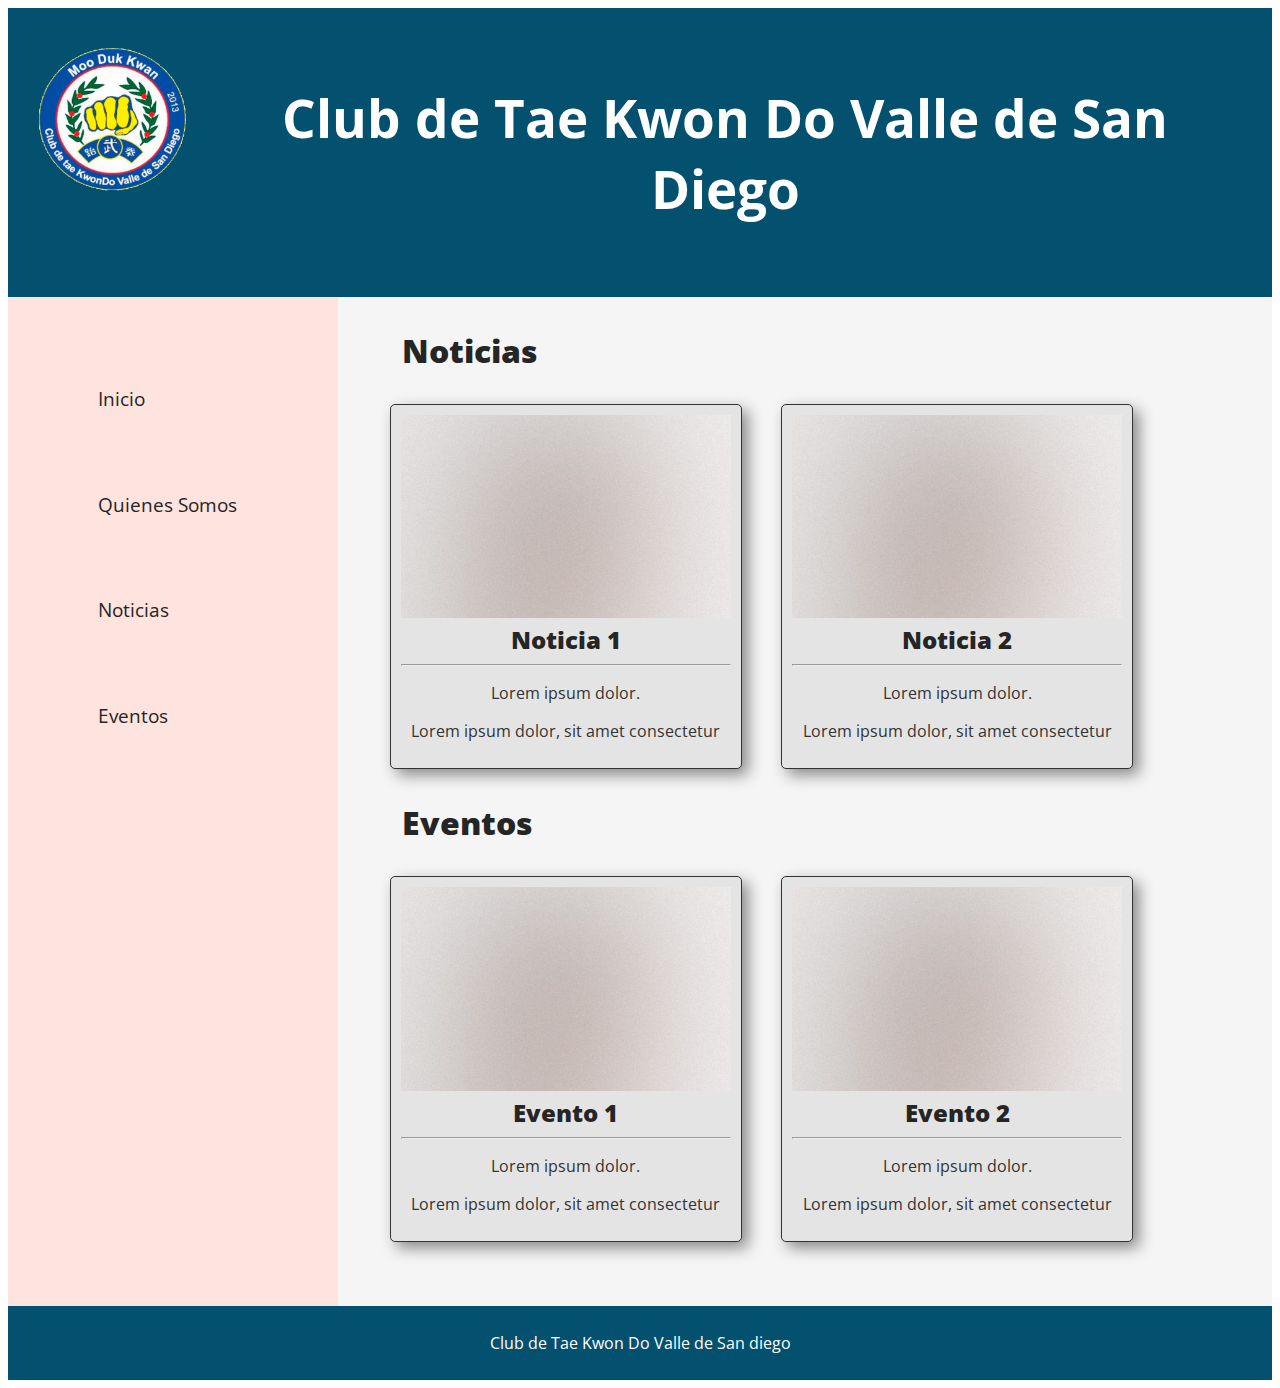
==== index.html @ ace388e5 "Rename Index.html to index.html" ====
<!DOCTYPE html>
<html lang="en">
<head>
    <meta charset="UTF-8">
    <meta name="viewport" content="width=device-width, initial-scale=1.0">
    <title>Club de Tae Kwon Do Valle de San diego</title>
    <link rel="stylesheet" href="Assets/css/Main.css">
    <link rel="preconnect" href="https://fonts.gstatic.com">
    <link href="https://fonts.googleapis.com/css2?family=Open+Sans:wght@300;400;600;800&display=swap" rel="stylesheet">
</head>
<body>
    <header>
        <img class="img-titulo" src="Assets/images/logoclub.png" alt="Logo Club">
        <h2>Club de Tae Kwon Do Valle de San Diego</h2>
    </header>
    
    <section>
        <nav> <!--  Menú izquierdo  -->
          <ul>
            <li><a href="index.html" class="nav-enlace">Inicio</a></li>

            <li><a href="Quien.html" class="nav-enlace">Quienes Somos</a></li>

            <li><a href="Noticias.html" class="nav-enlace">Noticias</a></li>

            <li><a href="Eventos.html" class="nav-enlace">Eventos</a></li>

          </ul>
        </nav>
        
        <article class="contenido"> 
            <a class= "Enlaces" href="Noticias.html">Noticias</a>
            <section class="container flex text-center">
                <div class="columna">
                    <a href="NoticiaEx.html">
                        <img class="img-columna" src="Assets/images/pic01.jpg" alt="">
                    </a>
                    <a href="NoticiaEx.html" class="text-center Enlaces-Main">Noticia 1</a>
                    <hr>
                    <p>Lorem ipsum dolor.</p>
                    <p>Lorem ipsum dolor, sit amet consectetur</p>

                </div>
                <div class="columna">
                    <a href="NoticiaEx.html">
                        <img class="img-columna" src="Assets/images/pic01.jpg" alt="">
                    </a>
                    <a href="NoticiaEx.html" class="text-center Enlaces-Main">Noticia 2</a>
                    <hr>
                    <p>Lorem ipsum dolor.</p>
                    <p>Lorem ipsum dolor, sit amet consectetur</p>
                </div>    
            </section>
            <a class= "Enlaces" href="Eventos.html">Eventos</a>
            <section class="container flex text-center">
                <div class="columna">
                    <a href="EventosEx.html">
                        <img class="img-columna" src="Assets/images/pic01.jpg" alt="">
                    </a>
                    <a href="EventosEx.html" class="text-center Enlaces-Main">Evento 1</a>
                    <hr>
                    <p>Lorem ipsum dolor.</p>
                    <p>Lorem ipsum dolor, sit amet consectetur</p>

                </div>
                <div class="columna">
                    <a href="EventosEx.html">
                        <img class="img-columna" src="Assets/images/pic01.jpg" alt="">
                    </a>
                    <a href="EventosEx.html" class="text-center Enlaces-Main">Evento 2</a>
                    <hr>
                    <p>Lorem ipsum dolor.</p>
                    <p>Lorem ipsum dolor, sit amet consectetur</p>
                </div>    
            </section>
        </article>
    </section>

    <footer>
        <p>Club de Tae Kwon Do Valle de San diego</p>
    </footer>
      
</body>
</html>
---- Assets/css/Main.css ----
body {
    font-family: 'Open Sans', sans-serif;
    height: 100%;
}

header {
    background-color: #03506f;
    padding: 30px;
    text-align: center;
    font-size: 35px;
    color: white;
    font-style: normal;
    font-weight: 600;
}
.img-titulo{
    float: left;
    margin-right: 20px;
    height: 150px;
    width: 150px;
    margin-top: 5px;
    
}

.img-columna {
    width: 100%;
}

section {
    display: -webkit-flex;
    display: flex;
}

/* Style the navigation menu */
nav {
    -webkit-flex: 1;
    -ms-flex: 1;
    flex: 1;
    background: #ffe3de;
    padding: 20px;

}


.nav-enlace{
    display: inline-block;
    font-size: 1.2em;
    font-weight: bold;
    color: #252525;
    text-decoration: none;
    text-align: center;
    line-height: 3.5em;
    font-weight: 400;
    margin: 0 0 2em 2em;

}

.nav-enlace:hover{
    color: #a3ddcb;
}

  /* Style the list inside the menu */
nav ul {
    list-style-type: none;
    padding: 2em;
}
  
  /* Style the content */
article {
    -webkit-flex: 3;
    -ms-flex: 3;
    flex: 3;
    background-color: whitesmoke;
    padding: 10px;

}

.contenido{
    padding: 2em;
    font-display: block;
    width: 1em;
}

.Articulo{
    font-display: block;
    margin: 0 2em 1em 2em;
}
.container{
    margin: 3 auto;
    width: 90%;
}

.flex{
    display: flex;
    flex-wrap: wrap;
}

.text-center{
    text-align: center;
}


.Enlaces {
    font-weight: 800;
    font-size: 2em;
    text-decoration: none;
    text-align: center;
    color: #252525;
    margin: 0 0 2em 1em;    
}

.Enlaces-Main {
    font-weight: 800;
    font-size: 24px;
    text-decoration: none;
    text-align: center;
    color: #252525;
   
}

.Enlaces2 {
    font-weight: 800;
    font-size: 32px;
    text-decoration: none;
    text-align: center;
    color: #252525;
   
}

.Enlaces3 {
    font-weight: 600;
    font-size: 16px;
    text-decoration: none;
    text-align: center;
    color: #252525;
    font-display:block;
    margin: 0 0 2em 21.5em;
   
}

.Enlaces4 {
    font-weight: 600;
    font-size: 16px;
    text-decoration: none;
    color: #252525;
    font-display:block;
    margin: 0 0 2em 0;
   
}

.Enlaces:hover {
    color: #a3ddcb;   
}

.Enlaces-Main:hover{
    color: #a3ddcb;   
}

.Enlaces2:hover{
    color: #a3ddcb;   
}

.Enlaces3:hover{
    color: #a3ddcb;   
}

.Enlaces4:hover{
    color: #a3ddcb;   
}

.Titulo {
    font-weight: 800;
    font-size: 2.2em;
    text-decoration: none;
    color: #252525;
    margin: 0 0 1em 1.2em;    
}

.Titulo-Articulo {
    font-weight: 800;
    font-size: 2.2em;
    text-decoration: none;
    color: #252525;
    margin: 0 0 1em 0;    
}

.Parrafo {
    font-weight: 400;
    font-size: 1em;
    text-decoration: none;
    color: #252525;
    
}

.columna{
    background: rgb(228, 228, 228);
    color: #333;
    border: 1px solid #333;
    margin: 2em auto;
    padding: 10px;
    border-radius: 5px;
    box-shadow: 6px 6px 15px #888;
    width: 45%;
    box-sizing: border-box;
}

.columna-noticia {
    background: rgb(228, 228, 228);
    color: #333;
    border: 1px solid #333;
    margin: 1em auto;
    padding: 10px;
    border-radius: 5px;
    box-shadow: 6px 6px 15px #888;
    width: 90%;
    box-sizing: border-box;
}
  
  /* Style the footer */
footer {
    background-color: #03506f;
    padding: 10px;
    text-align: center;
    color: white;
}

/* Responsive layout - makes the menu and the content (inside the section) sit on top of each other instead of next to each other */
@media (max-width: 600px) {
    section {
        flex-flow: column;
                    
    }
    nav {
        width: 100%;
    }
    article{
        width: 100%;        
        padding: 0;
        min-width: 100%

    }

    header {
        font-size: 20px;
        width: 100%;
    }

    .columna {
        flex-flow: row;
        width: 100%;
        margin-bottom: 20px;
    }
    .img-columna {
        width: 100%;
    }

    .img-titulo {
        float: unset;
        width: 150px;
        height: 150px;
    }

    .Articulo{
        flex-flow: column;
        width: 100%;
        margin: auto;

    }

    .Parrafo{
        width: fit-content;
        margin: 0.5em 0.5em 0.5em 0.5em;
        text-align: justify;
    }

    .Enlaces {
        text-align: center;
    }
}

@media (max-width: 1070px) {
    .columna {
        width: 100%;
        margin-bottom: 20px;
    }
}
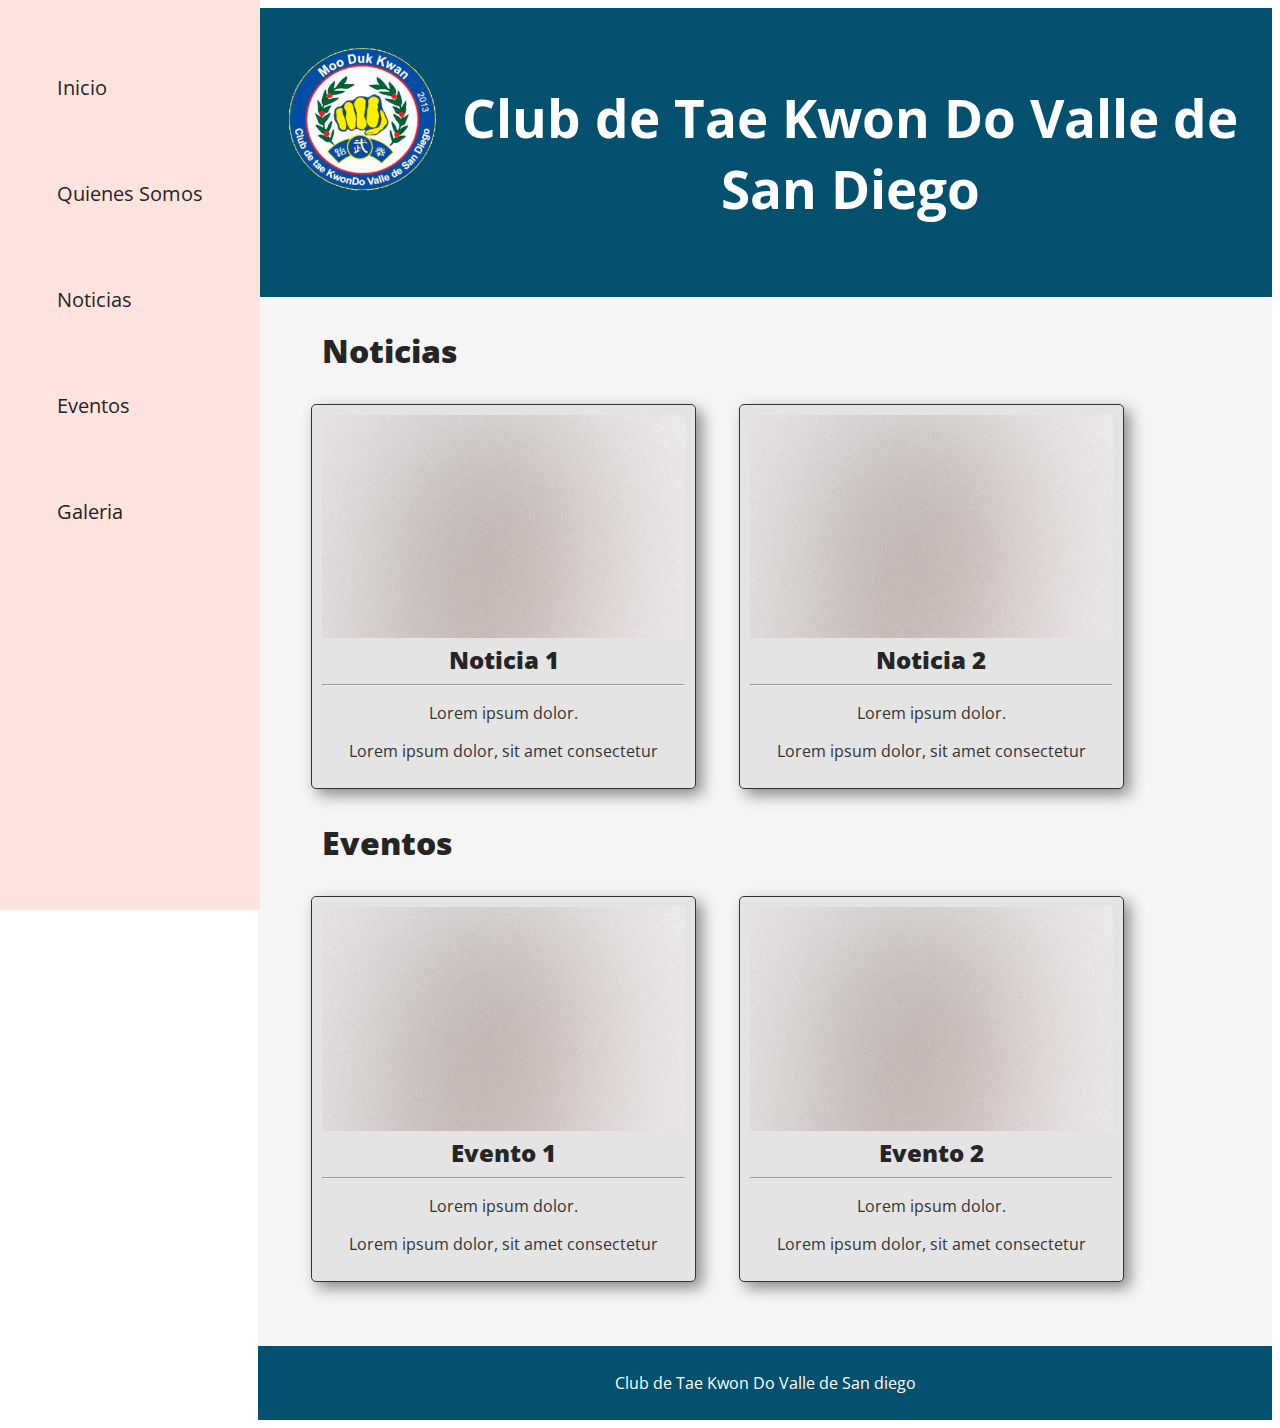
==== commit 786263bf: "Merge branch 'gh-pages' of https://github.com/RJSR/Club-de-Tae-Kwon-Do-Valle-de-San-Diego into gh-pa" ====
--- a/index.html
+++ b/index.html
@@ -24,6 +24,8 @@
             <li><a href="Noticias.html" class="nav-enlace">Noticias</a></li>
 
             <li><a href="Eventos.html" class="nav-enlace">Eventos</a></li>
+
+            <li><a href="Galeria.html" class="nav-enlace">Galeria</a></li>
 
           </ul>
         </nav>
@@ -73,6 +75,8 @@
                     <p>Lorem ipsum dolor, sit amet consectetur</p>
                 </div>    
             </section>
+
+
         </article>
     </section>
 
--- a/Assets/css/Main.css
+++ b/Assets/css/Main.css
@@ -11,6 +11,9 @@
     color: white;
     font-style: normal;
     font-weight: 600;
+    z-index: 100;
+    top: 0;
+    margin-left: 250px;
 }
 .img-titulo{
     float: left;
@@ -28,6 +31,7 @@
 section {
     display: -webkit-flex;
     display: flex;
+    
 }
 
 /* Style the navigation menu */
@@ -36,21 +40,28 @@
     -ms-flex: 1;
     flex: 1;
     background: #ffe3de;
-    padding: 20px;
+    padding: 5px;
+    position: fixed;
+    z-index: 1;
+    min-height: 100%;
+    top: 0;
+    left: 0;
+    overflow-x: hidden;
+    width: 250px;
 
 }
 
 
 .nav-enlace{
     display: inline-block;
-    font-size: 1.2em;
-    font-weight: bold;
+    font-size: 20px;
+    font-weight: 400;
     color: #252525;
     text-decoration: none;
     text-align: center;
     line-height: 3.5em;
     font-weight: 400;
-    margin: 0 0 2em 2em;
+    margin: 0 0 1.8em 1em;
 
 }
 
@@ -71,6 +82,7 @@
     flex: 3;
     background-color: whitesmoke;
     padding: 10px;
+    margin-left: 250px;
 
 }
 
@@ -214,34 +226,59 @@
     width: 90%;
     box-sizing: border-box;
 }
+div.gallery {
+    margin: 5px;
+    border: 1px solid #ccc;
+    float: left;
+    width: 180px;
+}
   
+div.gallery:hover {
+    border: 1px solid #777;
+}
+  
+div.gallery img {
+    width: 100%;
+    height: auto;
+}
+  
+div.desc {
+    padding: 15px;
+    text-align: center;
+}
+
   /* Style the footer */
 footer {
     background-color: #03506f;
     padding: 10px;
     text-align: center;
     color: white;
+    margin-left: 250px;
 }
 
 /* Responsive layout - makes the menu and the content (inside the section) sit on top of each other instead of next to each other */
 @media (max-width: 600px) {
     section {
         flex-flow: column;
+        margin-left: 0;
                     
     }
     nav {
         width: 100%;
+        position: unset;
     }
     article{
         width: 100%;        
         padding: 0;
-        min-width: 100%
+        min-width: 100%;
+        margin-left: 0;
 
     }
 
     header {
         font-size: 20px;
         width: 100%;
+        margin-left: 0;
     }
 
     .columna {
@@ -275,6 +312,19 @@
     .Enlaces {
         text-align: center;
     }
+
+    footer {
+        margin-left: 0;
+    }
+
+    .Video {
+        align-items: center;
+        height: 300px;
+    }
+    
+    .gallery{
+        flex:2;
+    }
 }
 
 @media (max-width: 1070px) {
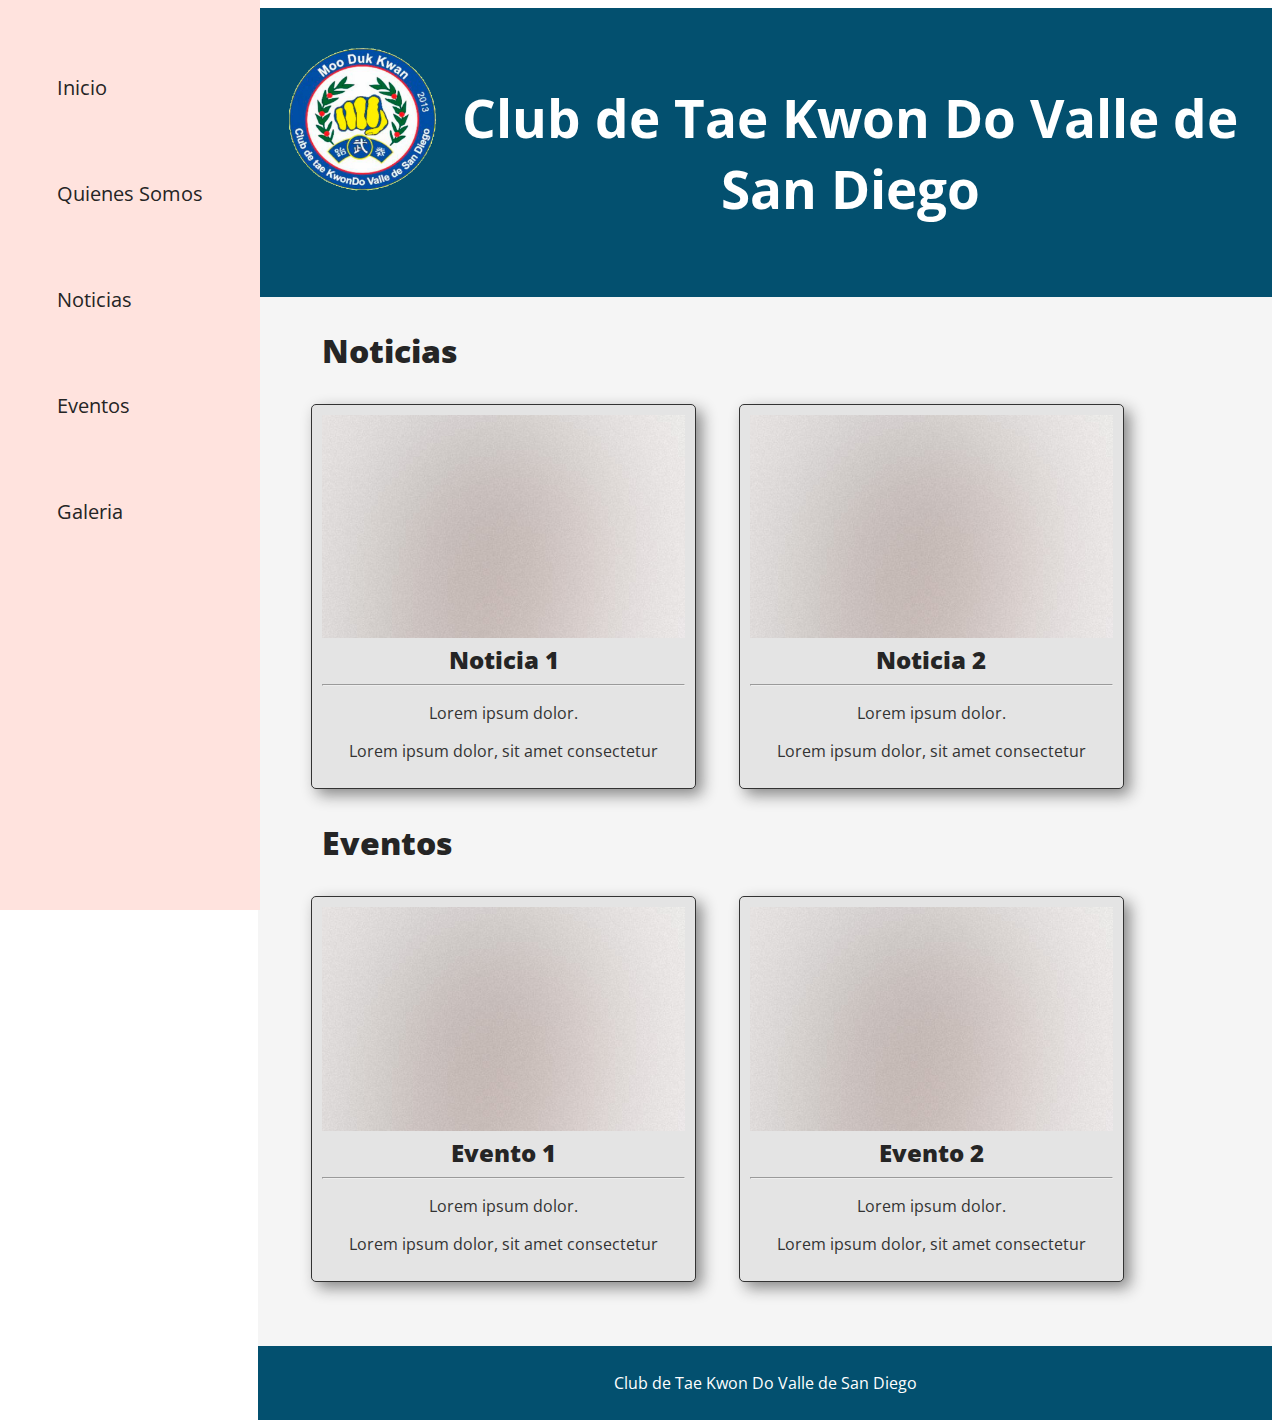
==== commit 42e7eabe: "commit on 'gh-page'" ====
--- a/index.html
+++ b/index.html
@@ -81,7 +81,7 @@
     </section>
 
     <footer>
-        <p>Club de Tae Kwon Do Valle de San diego</p>
+        <p>Club de Tae Kwon Do Valle de San Diego</p>
     </footer>
       
 </body>
--- a/Assets/css/Main.css
+++ b/Assets/css/Main.css
@@ -261,23 +261,33 @@
     section {
         flex-flow: column;
         margin-left: 0;
+        width: auto;
                     
     }
     nav {
-        width: 100%;
+        width: auto;
         position: unset;
+        text-align: center;
+        padding: 0;
+        margin: 0;
+    }
+
+    .nav-enlace {
+        margin: 0;
     }
     article{
-        width: 100%;        
+        width: auto;        
         padding: 0;
-        min-width: 100%;
+        min-width: 81%;
         margin-left: 0;
+        align-items: center;
+
 
     }
 
     header {
         font-size: 20px;
-        width: 100%;
+        width: auto;
         margin-left: 0;
     }
 
@@ -298,8 +308,9 @@
 
     .Articulo{
         flex-flow: column;
-        width: 100%;
+        width: auto;
         margin: auto;
+        margin-right: 10px;
 
     }
 
@@ -313,15 +324,24 @@
         text-align: center;
     }
 
+    .Enlaces3 {
+        margin: 0;
+    }
+
     footer {
         margin-left: 0;
+        width: auto;
     }
 
     .Video {
         align-items: center;
+        width: auto;
         height: 300px;
     }
     
+    div.gallery{
+        width: 100%;
+    }
     .gallery{
         flex:2;
     }
